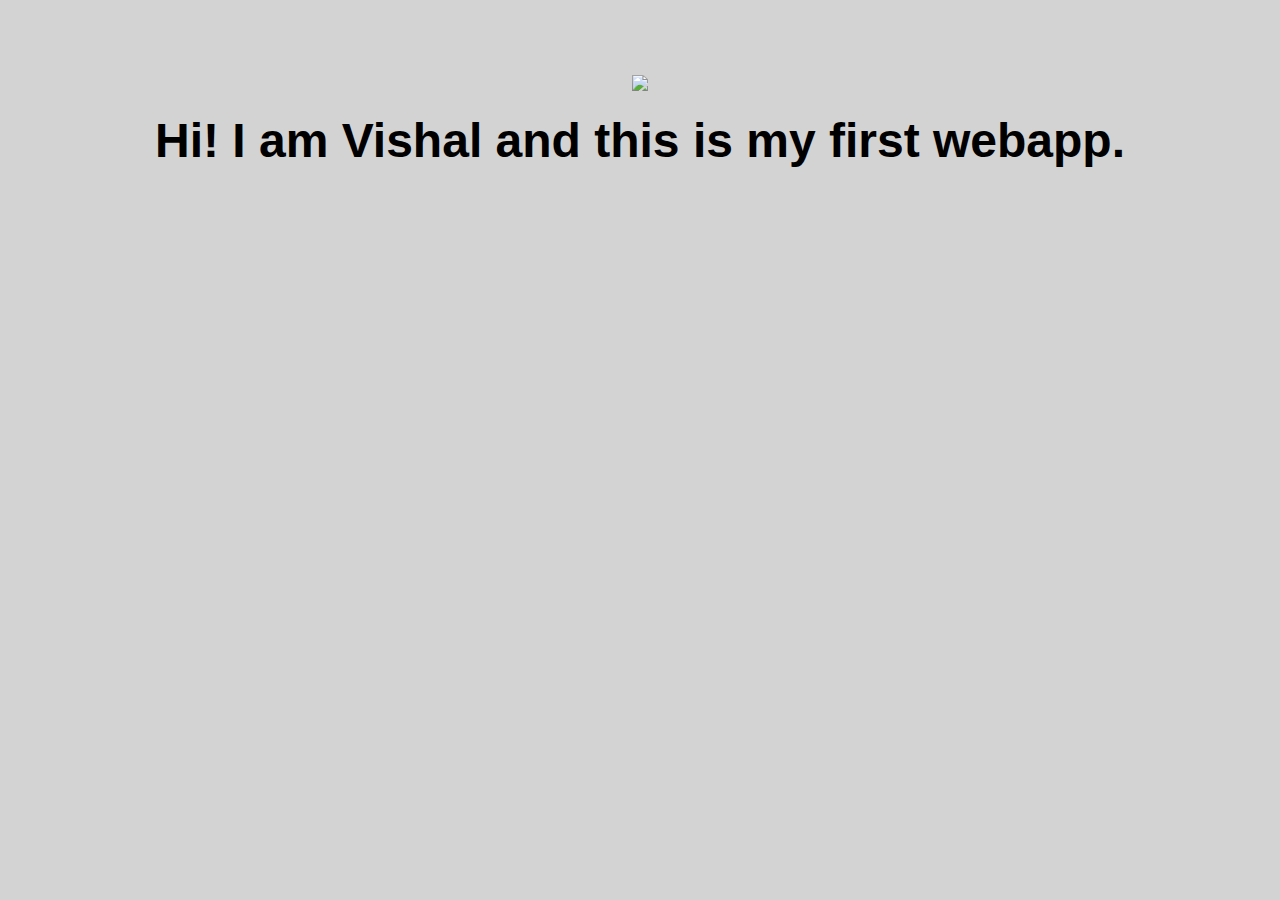
==== ui/index.html @ 0b90311b "[imad-console] Updates ui/index.html" ====
<!doctype html>
<html>
    <head>
        <link href="/ui/style.css" rel="stylesheet" />
    </head>
    <body>
        <div class="center">
            <img src="/ui/madi.png" class="img-medium"/>
        </div>
        <br>
        <div class="center text-big bold">
            Hi! I am Vishal and this is my first webapp.
        </div>
        <script type="text/javascript" src="/ui/main.js">
        </script>
        <script>
            alert("Hello Vishal");
        </script>
    </body>
</html>
---- ui/style.css ----
body {
    font-family: sans-serif;
    background-color: lightgrey;
    margin-top: 75px;
}

.center {
    text-align: center;
}

.text-big {
    font-size: 300%;
}

.bold {
    font-weight: bold;
}

.img-medium {
    height: 200px;
}
.container{
     max-width : 800px;
     margin : 0 auto;
    color : grey;
    font-family : sans-serif;
}
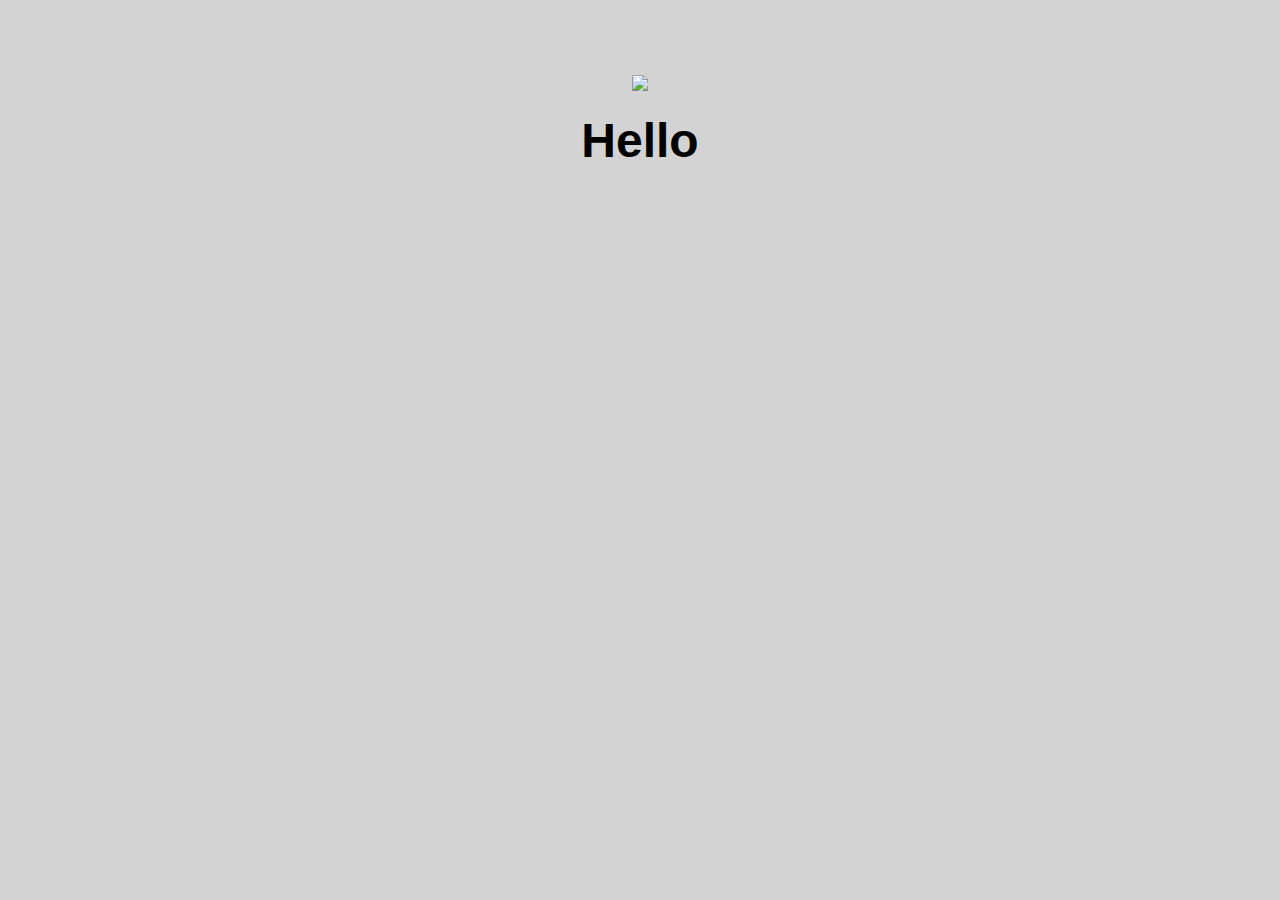
==== commit 5f0c8f98: "[imad-console] Updates ui/index.html" ====
--- a/ui/index.html
+++ b/ui/index.html
@@ -5,16 +5,14 @@
     </head>
     <body>
         <div class="center">
-            <img src="/ui/madi.png" class="img-medium"/>
+            <img id = 'madi' src="/ui/madi.png" class="img-medium"/>
         </div>
         <br>
-        <div class="center text-big bold">
+        <div id = "main-text" class="center text-big bold">
             Hi! I am Vishal and this is my first webapp.
         </div>
         <script type="text/javascript" src="/ui/main.js">
         </script>
-        <script>
-            alert("Hello Vishal");
-        </script>
+        
     </body>
 </html>
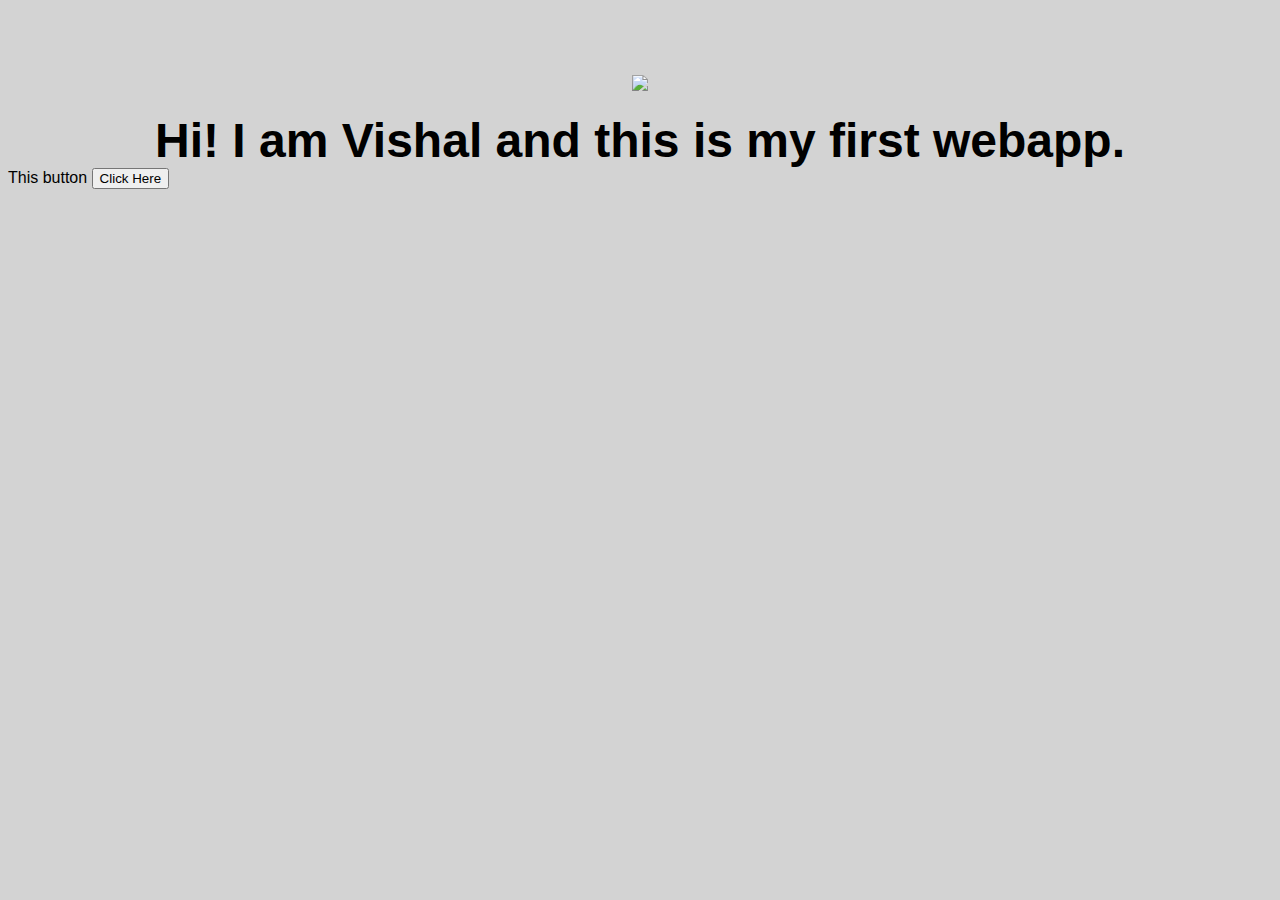
==== commit 7487739e: "[imad-console] Updates ui/index.html" ====
--- a/ui/index.html
+++ b/ui/index.html
@@ -8,11 +8,14 @@
             <img id = 'madi' src="/ui/madi.png" class="img-medium"/>
         </div>
         <br>
-        <div id = "main-text" class="center text-big bold">
+         <script type="text/javascript" src="/ui/main.js">
+        </script>
+        <div id = 'main-text' class="center text-big bold">
             Hi! I am Vishal and this is my first webapp.
         </div>
-        <script type="text/javascript" src="/ui/main.js">
-        </script>
+       <div class = "footer">
+           This button <button id="counter"> Click Here </button>
+       </div>
         
     </body>
 </html>
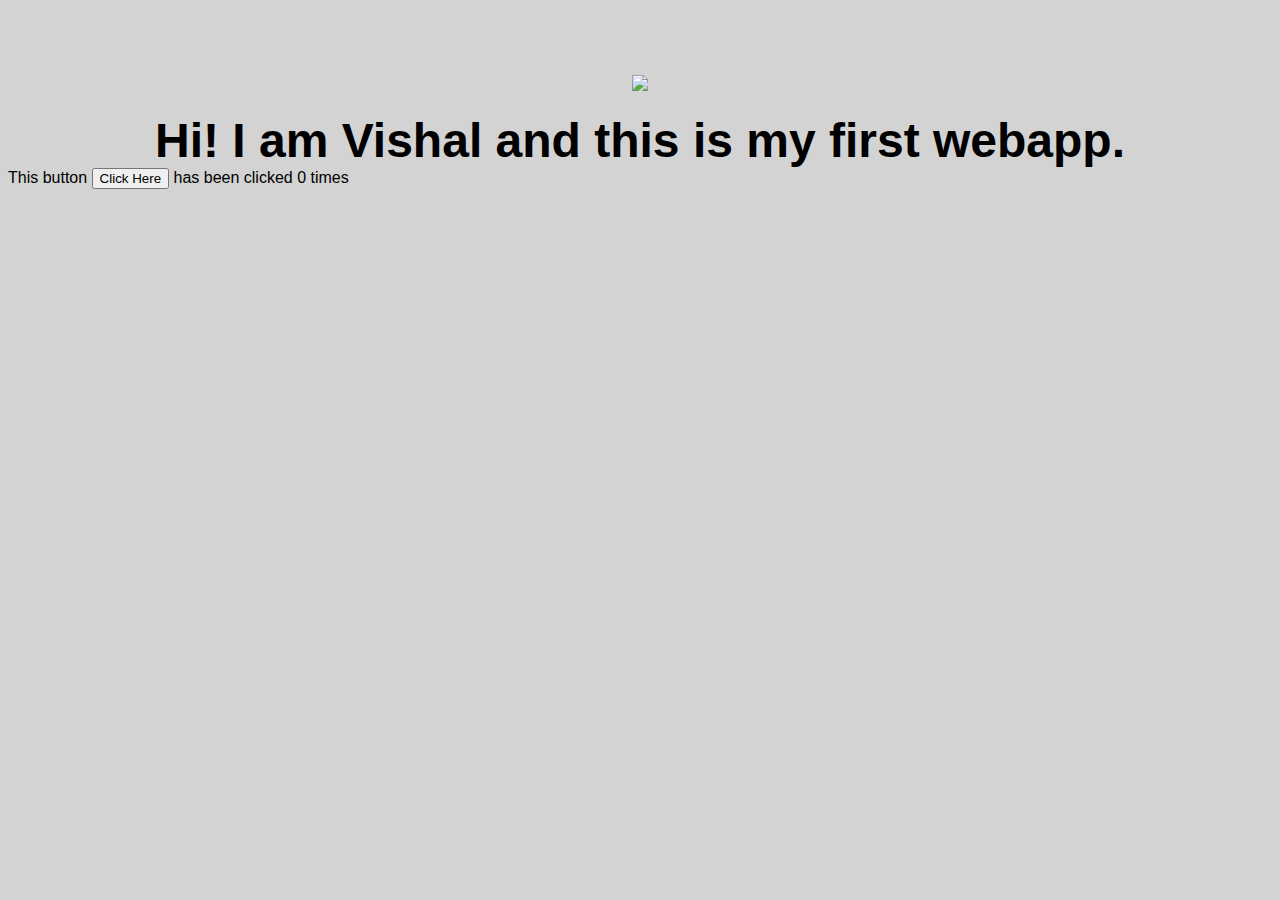
==== commit e0137419: "[imad-console] Updates ui/index.html" ====
--- a/ui/index.html
+++ b/ui/index.html
@@ -14,7 +14,7 @@
             Hi! I am Vishal and this is my first webapp.
         </div>
        <div class = "footer">
-           This button <button id="counter"> Click Here </button>
+           This button <button id="counter"> Click Here </button> has been clicked <span id = "count">0</span> times
        </div>
         
     </body>
